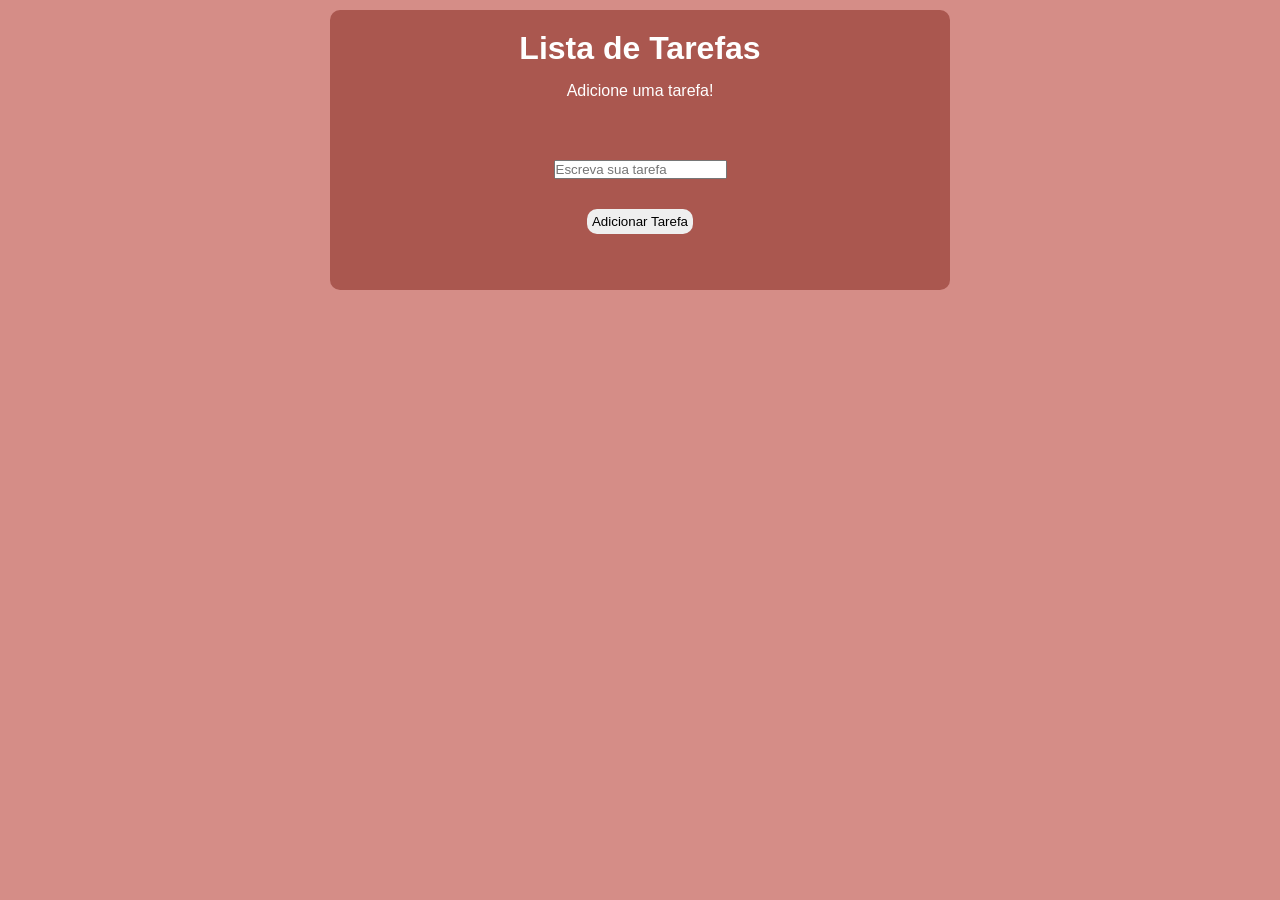
==== Lista de Tarefas/index.html @ 7c1f8ab6 "Bloco de tarefas Programa desenvolvido para estudo focado em JavaScript" ====
<!DOCTYPE html>
<html lang="pt-br">
<head>
    <meta charset="UTF-8">
    <meta name="viewport" content="width=device-width, initial-scale=1.0">
    <title>Lista de Tarefas</title>
    <link rel="stylesheet" href="style.css">
</head>
<body>
    <div class="principal">
        <header>
            <h1>Lista de Tarefas</h1>
            <p>Adicione uma tarefa!</p>
        </header>
        <div class="input-area">
            <input type="text" name="inputTarefa" id="inputTarefa" placeholder="Escreva sua tarefa">
            <input type="button" value="Adicionar Tarefa" onclick="addTarefa()" class="addTarefa">
            <p id="mensagem"></p>
            <ul id="listaTarefas">
            </ul>
        </div>
    </div>
    <script src="script.js"></script>
</body>
</html>
---- Lista de Tarefas/style.css ----
@charset "UTF-8";

*{
    margin: 0px;
    padding: 0px;
    font-family: Arial, Helvetica, sans-serif;
}
body{
    background-color: #D58D87;
    padding: 10px 0px 10px 0px;
}
.principal{
    color: #FFFFFF;
    background-color: #AA574F;
    padding: 10px;
    width: 600px;
    margin: auto;
    border-radius: 10px;
}
header{
    text-align: center;
    padding: 10px;
    width: 50%;
    margin: auto;
}
header > p{
    margin: 15px 0px 15px 0px;
}
.input-area{
    height: 150px;
    width: 50%;
    margin: auto;
    padding-top: 5px;
}
input{
    display: block;
    margin: auto;
    margin-top: 30px;
}
ul{
    text-align: center;
    padding: 10px;
}
li{
    background-color: #330602;
    border-radius: 5px;
    list-style-type: none;
    margin: 5px auto;
    width: 300px;
    height: 30px;
    text-align: center;
}
#tarefa{
    text-align: center;
}

#mensagem{
    text-align: center;
    margin: 15px 0px 15px 0px;
    
}

.addTarefa{
    padding: 5px;
    border-radius: 10px;
    border: none;
}
.addTarefa:hover{
    background-color: #9c3737;
    transition: .2s;
}
.inputTarefa{
    padding: 10px;
}
input[type = text]{
    outline: none;
}
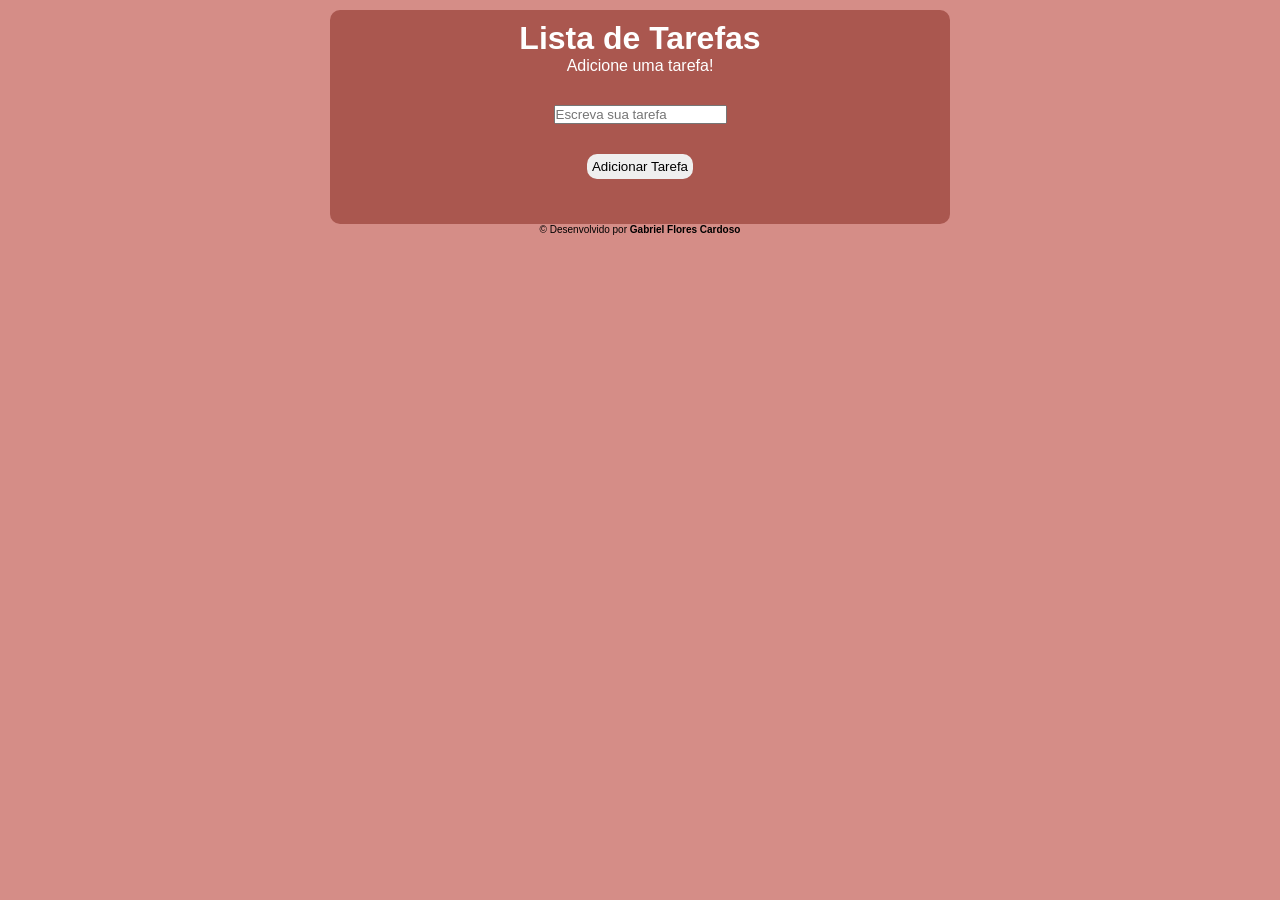
==== commit 69dff29c: "att Lista de Tarefas" ====
--- a/Lista de Tarefas/index.html
+++ b/Lista de Tarefas/index.html
@@ -10,9 +10,9 @@
     <div class="principal">
         <header>
             <h1>Lista de Tarefas</h1>
-            <p>Adicione uma tarefa!</p>
         </header>
         <div class="input-area">
+            <p>Adicione uma tarefa!</p>
             <input type="text" name="inputTarefa" id="inputTarefa" placeholder="Escreva sua tarefa">
             <input type="button" value="Adicionar Tarefa" onclick="addTarefa()" class="addTarefa">
             <p id="mensagem"></p>
@@ -20,6 +20,7 @@
             </ul>
         </div>
     </div>
+    <footer><p>&copy; Desenvolvido por <strong>Gabriel Flores Cardoso</strong></p></footer>
     <script src="script.js"></script>
 </body>
 </html>
--- a/Lista de Tarefas/style.css
+++ b/Lista de Tarefas/style.css
@@ -16,22 +16,10 @@
     width: 600px;
     margin: auto;
     border-radius: 10px;
+    text-align: center;
+    align-content: space-between;
 }
-header{
-    text-align: center;
-    padding: 10px;
-    width: 50%;
-    margin: auto;
-}
-header > p{
-    margin: 15px 0px 15px 0px;
-}
-.input-area{
-    height: 150px;
-    width: 50%;
-    margin: auto;
-    padding-top: 5px;
-}
+
 input{
     display: block;
     margin: auto;
@@ -67,7 +55,7 @@
 }
 .addTarefa:hover{
     background-color: #9c3737;
-    transition: .2s;
+    transition: .3s;
 }
 .inputTarefa{
     padding: 10px;
@@ -75,3 +63,8 @@
 input[type = text]{
     outline: none;
 }
+
+footer{
+    text-align: center;
+    font-size: 10px;
+}
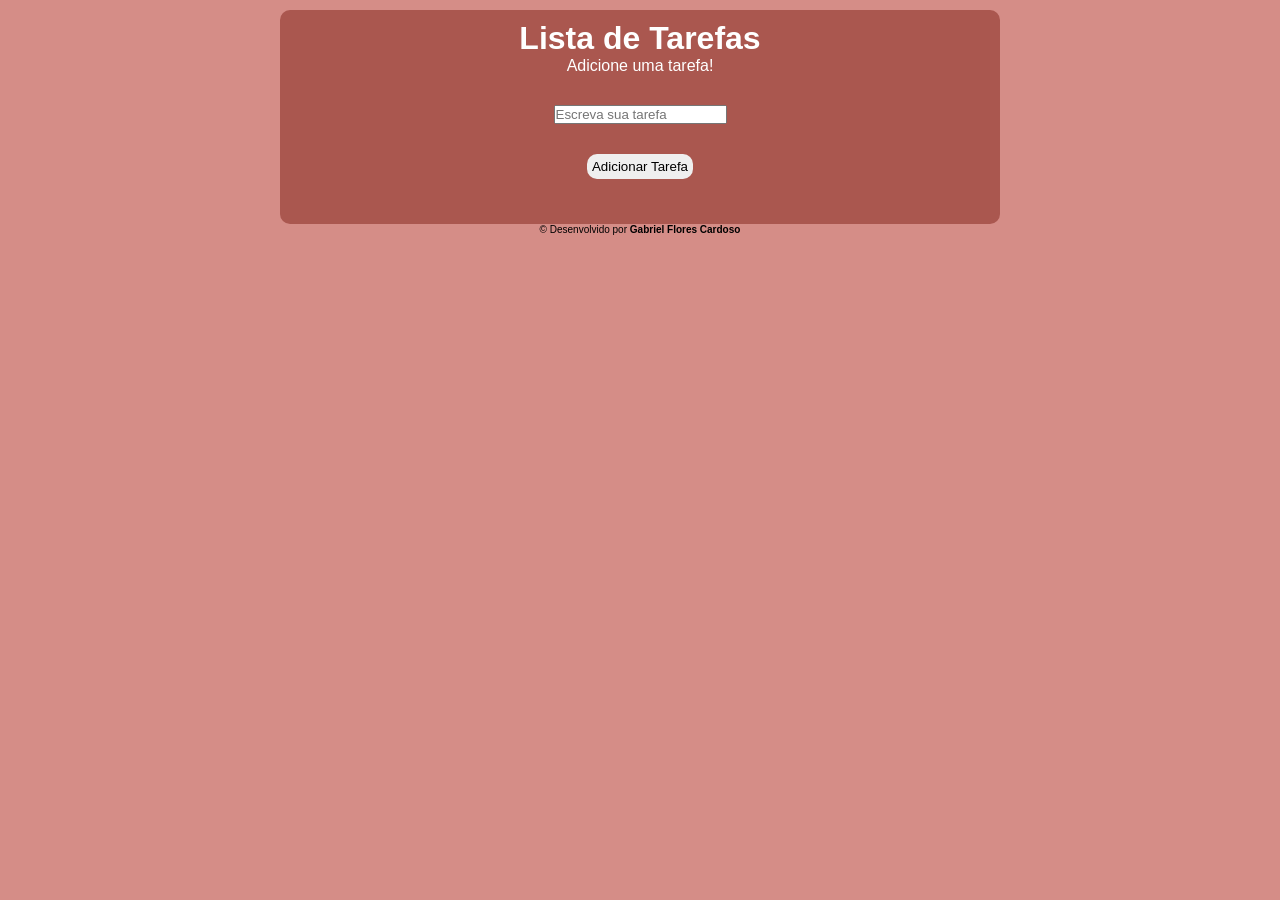
==== commit 29014df9: "Atualização lista de tarefas" ====
--- a/Lista de Tarefas/index.html
+++ b/Lista de Tarefas/index.html
@@ -13,7 +13,7 @@
         </header>
         <div class="input-area">
             <p>Adicione uma tarefa!</p>
-            <input type="text" name="inputTarefa" id="inputTarefa" placeholder="Escreva sua tarefa">
+            <input type="text" name="inputTarefa" id="inputTarefa" placeholder="Escreva sua tarefa" maxlength="60">
             <input type="button" value="Adicionar Tarefa" onclick="addTarefa()" class="addTarefa">
             <p id="mensagem"></p>
             <ul id="listaTarefas">
--- a/Lista de Tarefas/style.css
+++ b/Lista de Tarefas/style.css
@@ -13,11 +13,10 @@
     color: #FFFFFF;
     background-color: #AA574F;
     padding: 10px;
-    width: 600px;
+    width: 700px;
     margin: auto;
     border-radius: 10px;
     text-align: center;
-    align-content: space-between;
 }
 
 input{
@@ -34,7 +33,7 @@
     border-radius: 5px;
     list-style-type: none;
     margin: 5px auto;
-    width: 300px;
+    max-width: 600px;
     height: 30px;
     text-align: center;
 }
@@ -59,6 +58,7 @@
 }
 .inputTarefa{
     padding: 10px;
+    width: 100%;
 }
 input[type = text]{
     outline: none;
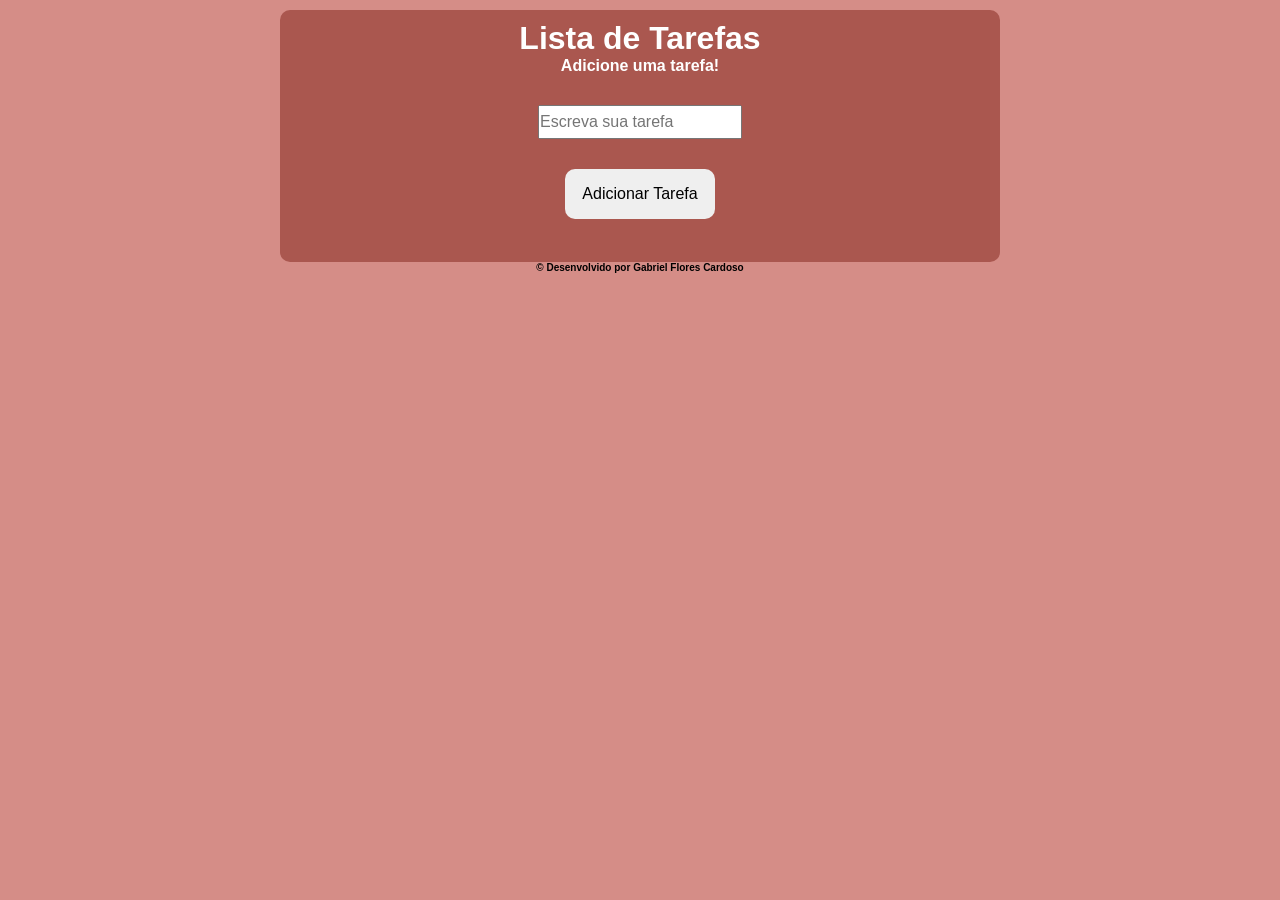
==== commit c3219bd2: "att lista de tarefas Adicionado um array e uma nova função com for que percorre os itens do array e " ====
--- a/Lista de Tarefas/index.html
+++ b/Lista de Tarefas/index.html
@@ -14,13 +14,13 @@
         <div class="input-area">
             <p>Adicione uma tarefa!</p>
             <input type="text" name="inputTarefa" id="inputTarefa" placeholder="Escreva sua tarefa" maxlength="60">
-            <input type="button" value="Adicionar Tarefa" onclick="addTarefa()" class="addTarefa">
+            <input type="button" value="Adicionar Tarefa" onclick="addTarefa()"  class="addTarefa">
             <p id="mensagem"></p>
             <ul id="listaTarefas">
             </ul>
         </div>
     </div>
-    <footer><p>&copy; Desenvolvido por <strong>Gabriel Flores Cardoso</strong></p></footer>
+    <footer><p>&copy; Desenvolvido por <strong><a href="https://github.com/Gabrie1Cap" target="_blank">Gabriel Flores Cardoso</a></strong></p></footer>
     <script src="script.js"></script>
 </body>
 </html>
--- a/Lista de Tarefas/style.css
+++ b/Lista de Tarefas/style.css
@@ -9,6 +9,9 @@
     background-color: #D58D87;
     padding: 10px 0px 10px 0px;
 }
+header{
+    font-size: 1em;
+}
 .principal{
     color: #FFFFFF;
     background-color: #AA574F;
@@ -18,13 +21,16 @@
     border-radius: 10px;
     text-align: center;
 }
-
+p{
+    font-weight: bold;
+}
 input{
     display: block;
     margin: auto;
     margin-top: 30px;
 }
 ul{
+    display: inline;
     text-align: center;
     padding: 10px;
 }
@@ -51,6 +57,9 @@
     padding: 5px;
     border-radius: 10px;
     border: none;
+    width: 150px;
+    height: 50px;
+    font-size: 1em;
 }
 .addTarefa:hover{
     background-color: #9c3737;
@@ -62,9 +71,15 @@
 }
 input[type = text]{
     outline: none;
+    height: 30px;
+    font-size: 1em;
 }
 
 footer{
     text-align: center;
     font-size: 10px;
+}
+a{
+    color: black;
+    text-decoration: none;
 }
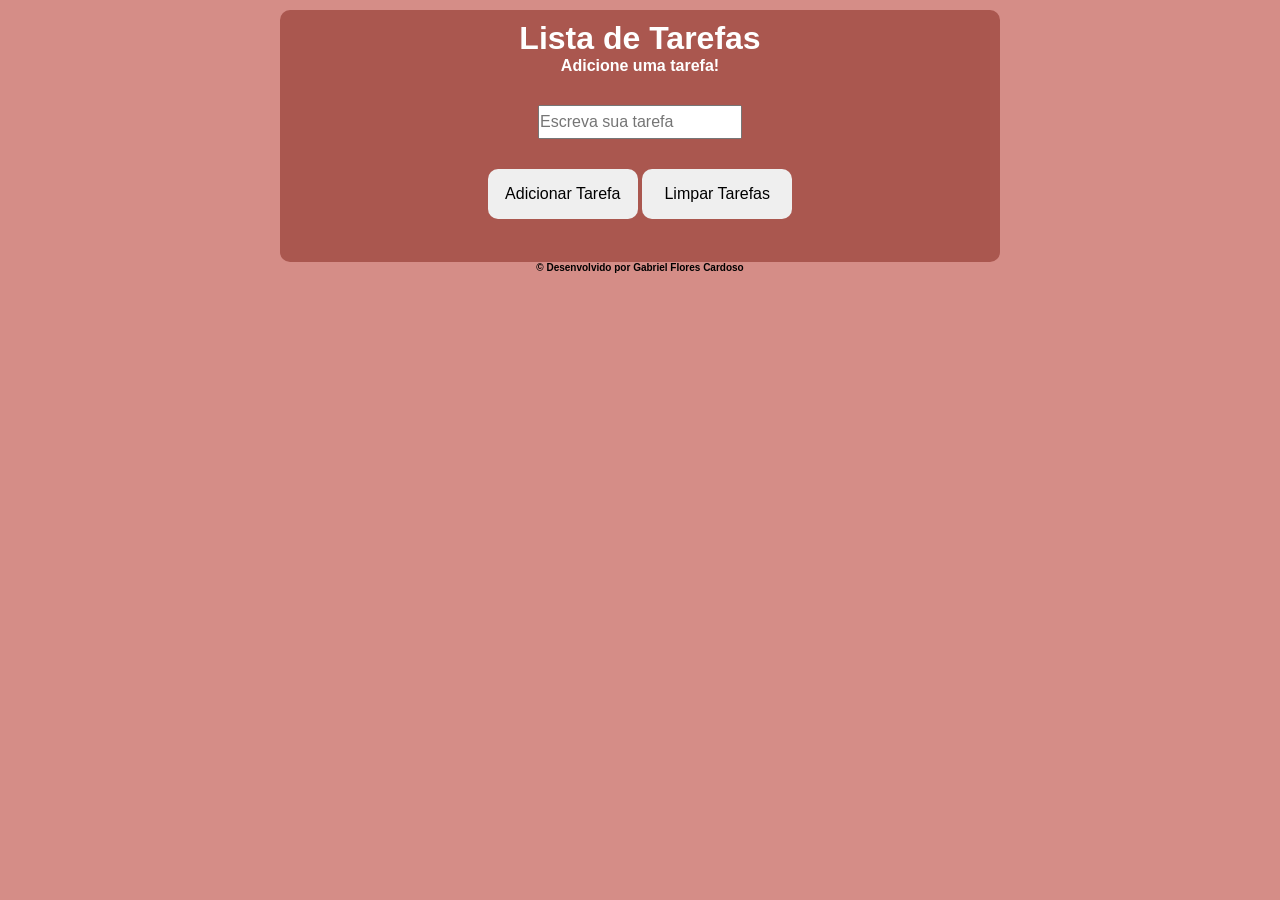
==== commit 76e968f0: "att Lista de tarefas Adicionados botão de remover tarefa, editar tarefa e limpar lista de tarefas" ====
--- a/Lista de Tarefas/index.html
+++ b/Lista de Tarefas/index.html
@@ -13,8 +13,9 @@
         </header>
         <div class="input-area">
             <p>Adicione uma tarefa!</p>
-            <input type="text" name="inputTarefa" id="inputTarefa" placeholder="Escreva sua tarefa" maxlength="60">
+            <input type="text" name="inputTarefa" id="inputTarefa" placeholder="Escreva sua tarefa" maxlength="59">
             <input type="button" value="Adicionar Tarefa" onclick="addTarefa()"  class="addTarefa">
+            <input type="button" value="Limpar Tarefas" onclick="limparTarefas()" class="addTarefa">
             <p id="mensagem"></p>
             <ul id="listaTarefas">
             </ul>
--- a/Lista de Tarefas/style.css
+++ b/Lista de Tarefas/style.css
@@ -41,7 +41,9 @@
     margin: 5px auto;
     max-width: 600px;
     height: 30px;
-    text-align: center;
+    text-align: left;
+    display: flex;
+    justify-content: flex-end;
 }
 #tarefa{
     text-align: center;
@@ -74,7 +76,9 @@
     height: 30px;
     font-size: 1em;
 }
-
+input[type = button]{
+    display: inline;
+}
 footer{
     text-align: center;
     font-size: 10px;
@@ -82,4 +86,20 @@
 a{
     color: black;
     text-decoration: none;
+}
+
+.btnRemover{
+    color: red;
+    margin-left: 10px;
+    margin-top: 4px;
+    margin-bottom: 4px;
+    margin-right: 3px;
+    padding: 3px;
+    font-size: 8px;
+}
+.btnEditar{
+    color: blue;
+    margin: 4px 3px;
+    padding: 3px;
+    font-size: 10px;
 }
